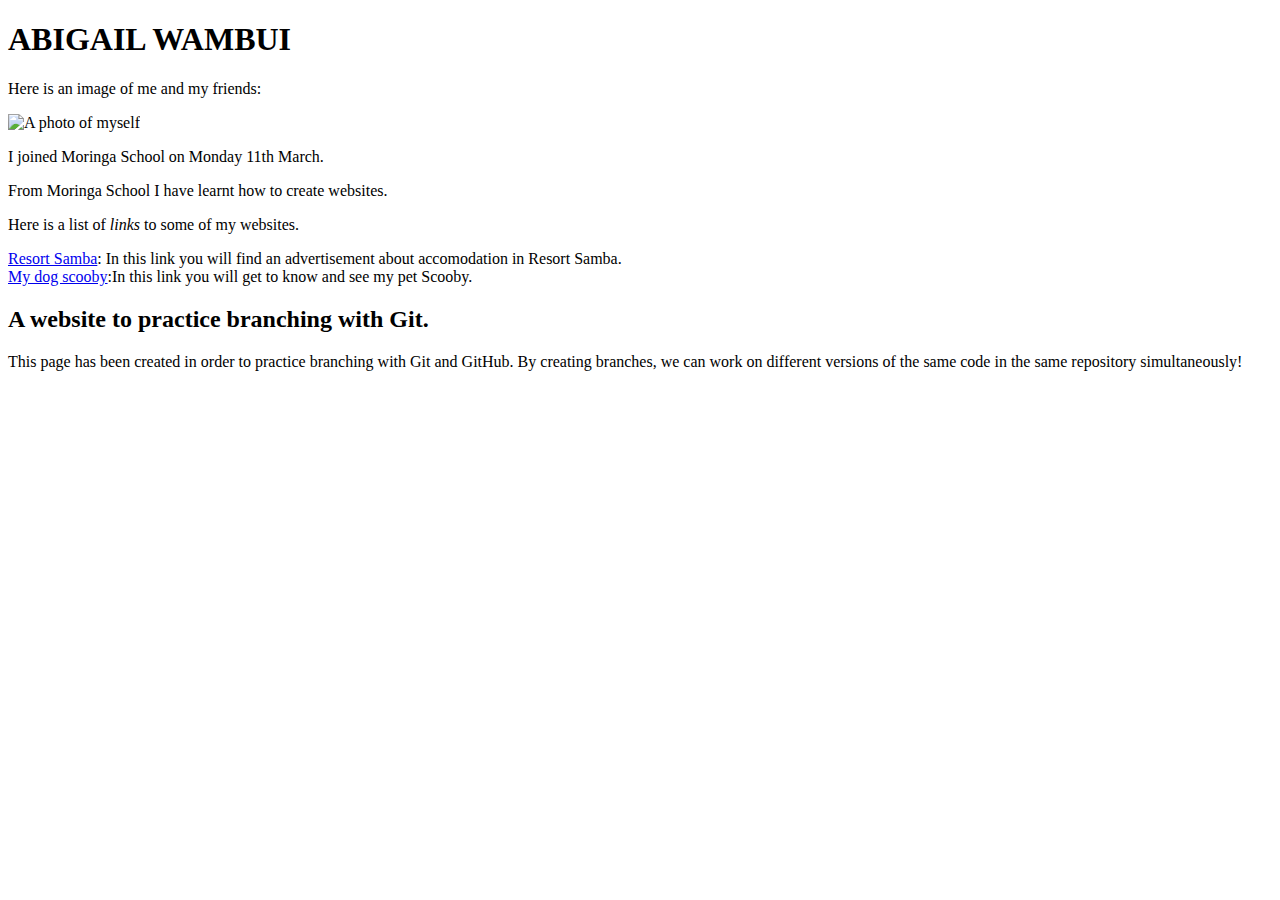
==== myportfolio.html @ 99e5a12e "Add website links" ====
<!DOCTYPE html>
<html>
  <head>
    <link href="css/styles.css" rel="stylesheet" type="text/css">
    <title>My portfolio</title>
  </head>
  <body>
    <h1><strong>ABIGAIL WAMBUI</strong></h1>
    <p>Here is an image of me and my friends:</p>
    <img src="image/Me.jpg" alt="A photo of myself">

    <p>I joined Moringa School on Monday 11th March.</p><p>From Moringa School I have learnt how to create websites.</p>
    <p>Here is a list of <em>links</em> to some of my websites.</p.
      <ul>
        <li><a href="https://github.com/abigailwambui/Resort-Samba">Resort Samba</a>: In this link you will find an advertisement about accomodation in Resort Samba.</li>
        <li><a href="https://github.com/abigailwambui/My-dog-scooby">My dog scooby</a>:In this link you will get to know and see my pet Scooby.</li>
        </ul>
    <h2> A website to practice branching with Git. </h2>
    <p> This page has been created in order to practice branching with Git and GitHub. By creating branches, we can work on different versions of the same code in the same repository simultaneously!  </p>
  </body>
</html>
---- css/styles.css ----
img{
  height: 200px;
  width: 200px;
}
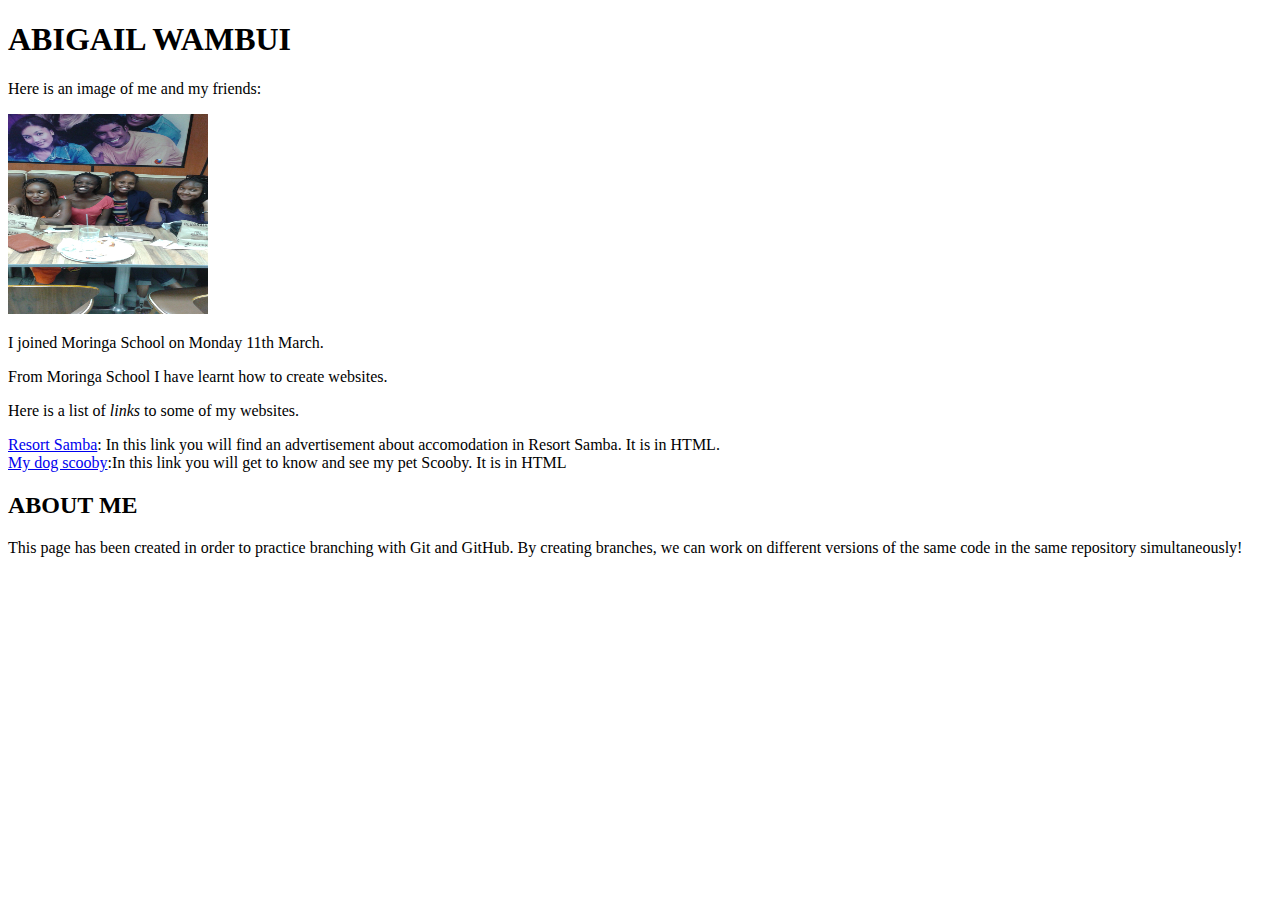
==== commit 72e78f73: "Add a h2 about me" ====
--- a/myportfolio.html
+++ b/myportfolio.html
@@ -8,14 +8,13 @@
     <h1><strong>ABIGAIL WAMBUI</strong></h1>
     <p>Here is an image of me and my friends:</p>
     <img src="image/Me.jpg" alt="A photo of myself">
-
     <p>I joined Moringa School on Monday 11th March.</p><p>From Moringa School I have learnt how to create websites.</p>
     <p>Here is a list of <em>links</em> to some of my websites.</p.
       <ul>
-        <li><a href="https://github.com/abigailwambui/Resort-Samba">Resort Samba</a>: In this link you will find an advertisement about accomodation in Resort Samba.</li>
-        <li><a href="https://github.com/abigailwambui/My-dog-scooby">My dog scooby</a>:In this link you will get to know and see my pet Scooby.</li>
+        <li><a href="https://github.com/abigailwambui/Resort-Samba">Resort Samba</a>: In this link you will find an advertisement about accomodation in Resort Samba. It is in HTML.</li>
+        <li><a href="https://github.com/abigailwambui/My-dog-scooby">My dog scooby</a>:In this link you will get to know and see my pet Scooby. It is in HTML</li>
         </ul>
-    <h2> A website to practice branching with Git. </h2>
-    <p> This page has been created in order to practice branching with Git and GitHub. By creating branches, we can work on different versions of the same code in the same repository simultaneously!  </p>
+    <h2>ABOUT ME</h2>
+    <p> This page has been created in order to practice branching with Git and GitHub. By creating branches, we can work on different versions of the same code in the same repository simultaneously!</p>
   </body>
 </html>
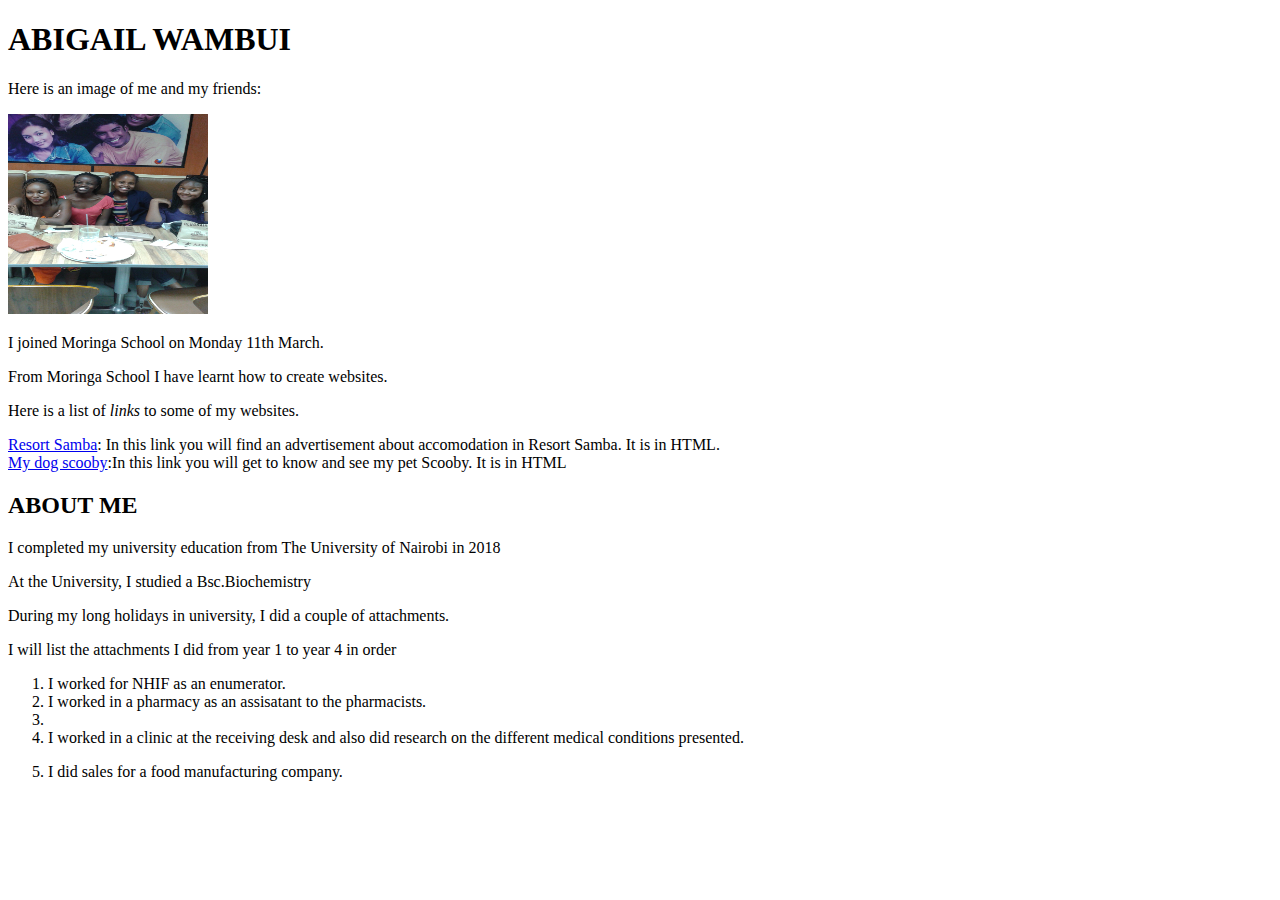
==== commit 27e62301: "Add an unordered list" ====
--- a/myportfolio.html
+++ b/myportfolio.html
@@ -15,6 +15,13 @@
         <li><a href="https://github.com/abigailwambui/My-dog-scooby">My dog scooby</a>:In this link you will get to know and see my pet Scooby. It is in HTML</li>
         </ul>
     <h2>ABOUT ME</h2>
-    <p> This page has been created in order to practice branching with Git and GitHub. By creating branches, we can work on different versions of the same code in the same repository simultaneously!</p>
+    <p>I completed my university education from The University of Nairobi in 2018</p><p>At the University, I studied a Bsc.Biochemistry</p>
+    <p>During my long holidays in university, I did a couple of attachments.</p><p>I will list the attachments I did from year 1 to year 4 in order</p>
+    <ol>
+      <li>I worked for NHIF as an enumerator.</li>
+      <li>I worked in a pharmacy as an assisatant to the pharmacists.<li>
+      <li>I worked in a clinic at the receiving desk and also did research on the different medical conditions presented.</p>
+      <li>I did sales for a food manufacturing company.</li>
+      </ol>
   </body>
 </html>
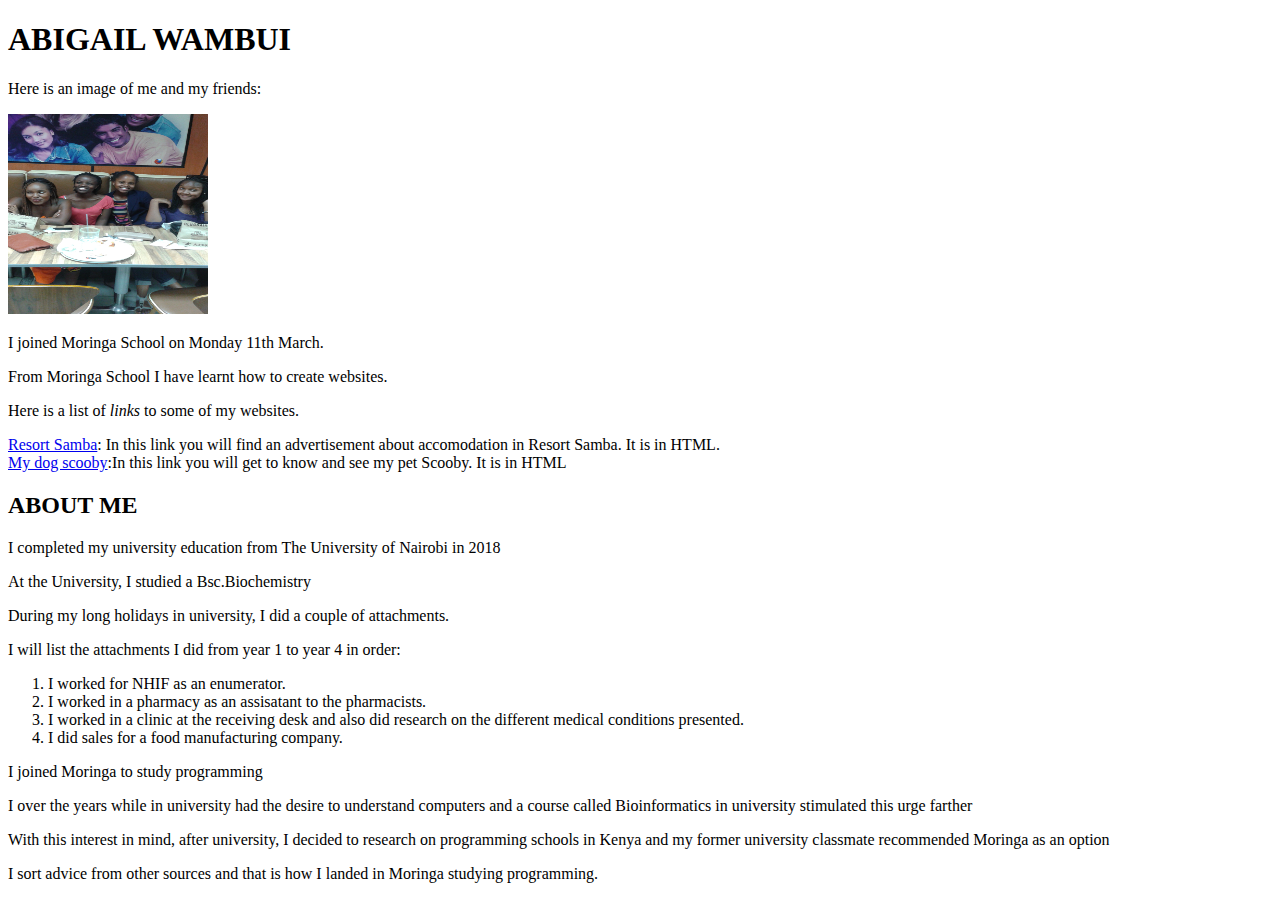
==== commit 55209603: "Add new elements" ====
--- a/myportfolio.html
+++ b/myportfolio.html
@@ -16,12 +16,16 @@
         </ul>
     <h2>ABOUT ME</h2>
     <p>I completed my university education from The University of Nairobi in 2018</p><p>At the University, I studied a Bsc.Biochemistry</p>
-    <p>During my long holidays in university, I did a couple of attachments.</p><p>I will list the attachments I did from year 1 to year 4 in order</p>
+    <p>During my long holidays in university, I did a couple of attachments.</p><p>I will list the attachments I did from year 1 to year 4 in order:</p>
     <ol>
       <li>I worked for NHIF as an enumerator.</li>
-      <li>I worked in a pharmacy as an assisatant to the pharmacists.<li>
-      <li>I worked in a clinic at the receiving desk and also did research on the different medical conditions presented.</p>
+      <li>I worked in a pharmacy as an assisatant to the pharmacists.</li>
+      <li>I worked in a clinic at the receiving desk and also did research on the different medical conditions presented.</li>
       <li>I did sales for a food manufacturing company.</li>
-      </ol>
+  </ol>
+    <p>I joined Moringa to study programming</p>
+    <p>I over the years while in university had the desire to understand computers and a course called Bioinformatics in university stimulated this urge farther</p>
+    <p>With this interest in mind, after university, I decided to research on programming schools in Kenya and my former university classmate recommended Moringa as an option</p>
+    <p>I sort advice from other sources and that is how I landed in Moringa studying programming.</p>
   </body>
 </html>
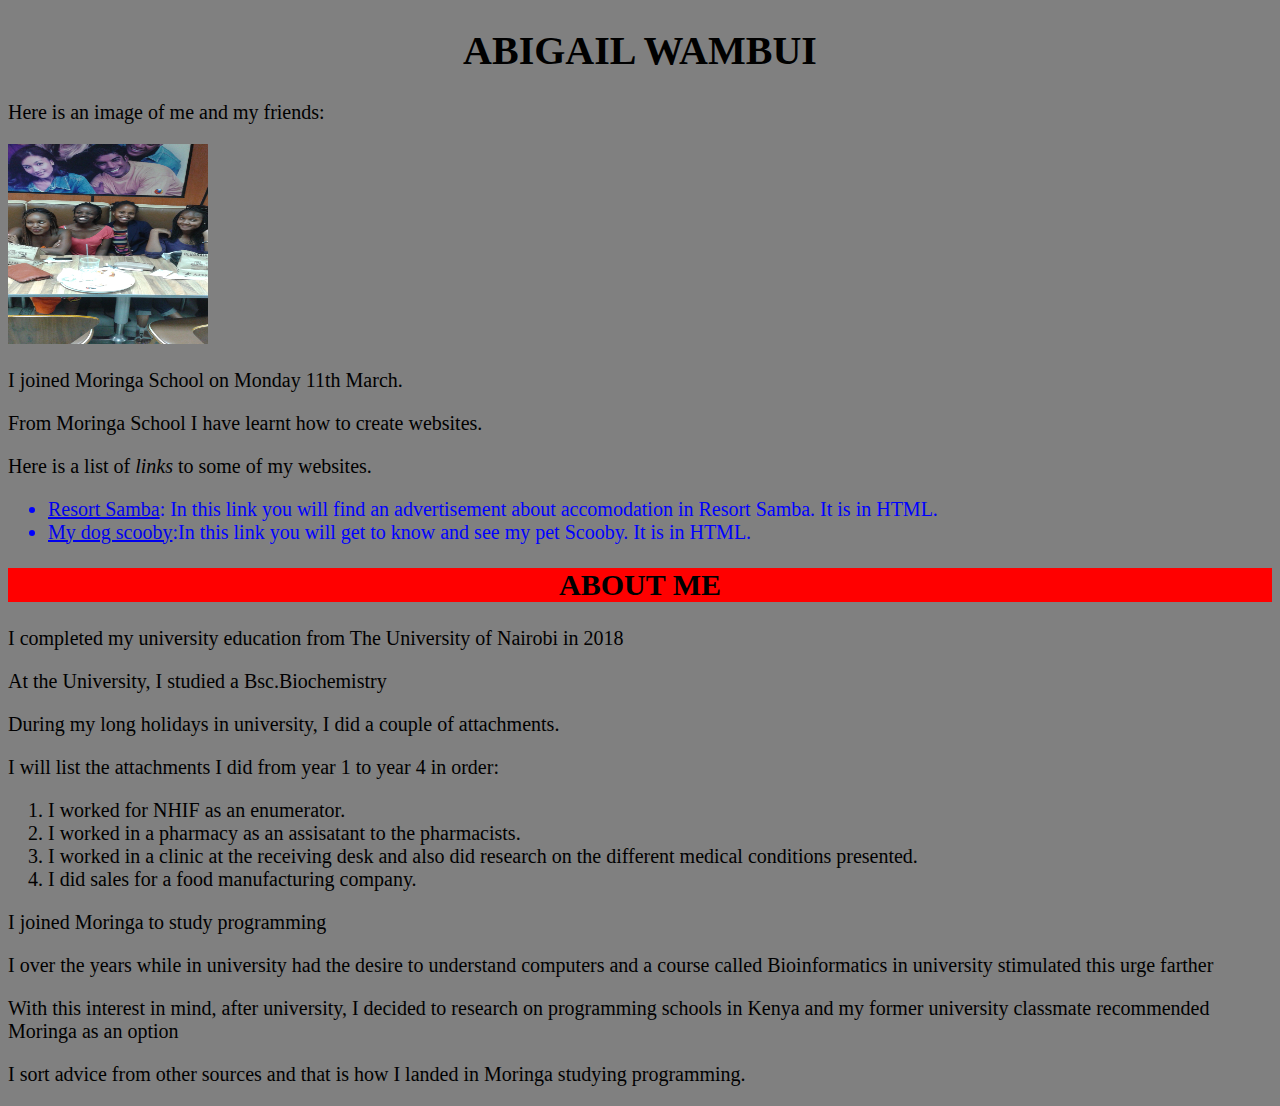
==== commit f2142858: "Add a cascading div" ====
--- a/myportfolio.html
+++ b/myportfolio.html
@@ -6,26 +6,31 @@
   </head>
   <body>
     <h1><strong>ABIGAIL WAMBUI</strong></h1>
+
     <p>Here is an image of me and my friends:</p>
     <img src="image/Me.jpg" alt="A photo of myself">
+    <div class="ray">
     <p>I joined Moringa School on Monday 11th March.</p><p>From Moringa School I have learnt how to create websites.</p>
-    <p>Here is a list of <em>links</em> to some of my websites.</p.
+    <p>Here is a list of <em>links</em> to some of my websites.</p>
       <ul>
         <li><a href="https://github.com/abigailwambui/Resort-Samba">Resort Samba</a>: In this link you will find an advertisement about accomodation in Resort Samba. It is in HTML.</li>
-        <li><a href="https://github.com/abigailwambui/My-dog-scooby">My dog scooby</a>:In this link you will get to know and see my pet Scooby. It is in HTML</li>
+        <li><a href="https://github.com/abigailwambui/My-dog-scooby">My dog scooby</a>:In this link you will get to know and see my pet Scooby. It is in HTML.</li>
         </ul>
-    <h2>ABOUT ME</h2>
+    <h2><strong>ABOUT ME</strong></h2>
     <p>I completed my university education from The University of Nairobi in 2018</p><p>At the University, I studied a Bsc.Biochemistry</p>
     <p>During my long holidays in university, I did a couple of attachments.</p><p>I will list the attachments I did from year 1 to year 4 in order:</p>
+  </div>
     <ol>
       <li>I worked for NHIF as an enumerator.</li>
       <li>I worked in a pharmacy as an assisatant to the pharmacists.</li>
       <li>I worked in a clinic at the receiving desk and also did research on the different medical conditions presented.</li>
       <li>I did sales for a food manufacturing company.</li>
   </ol>
+
     <p>I joined Moringa to study programming</p>
     <p>I over the years while in university had the desire to understand computers and a course called Bioinformatics in university stimulated this urge farther</p>
     <p>With this interest in mind, after university, I decided to research on programming schools in Kenya and my former university classmate recommended Moringa as an option</p>
     <p>I sort advice from other sources and that is how I landed in Moringa studying programming.</p>
+
   </body>
 </html>
--- a/css/styles.css
+++ b/css/styles.css
@@ -2,3 +2,21 @@
   height: 200px;
   width: 200px;
 }
+body{
+  background-color: grey;
+  font-size: 20px
+}
+h1{
+  text-align: center;
+}
+.ray h2{
+  text-align: center;
+  background-color: red;
+}
+.ray {
+  border-color: yellow;
+  border-spacing: 30px
+}
+.ray li{
+  color: blue
+}
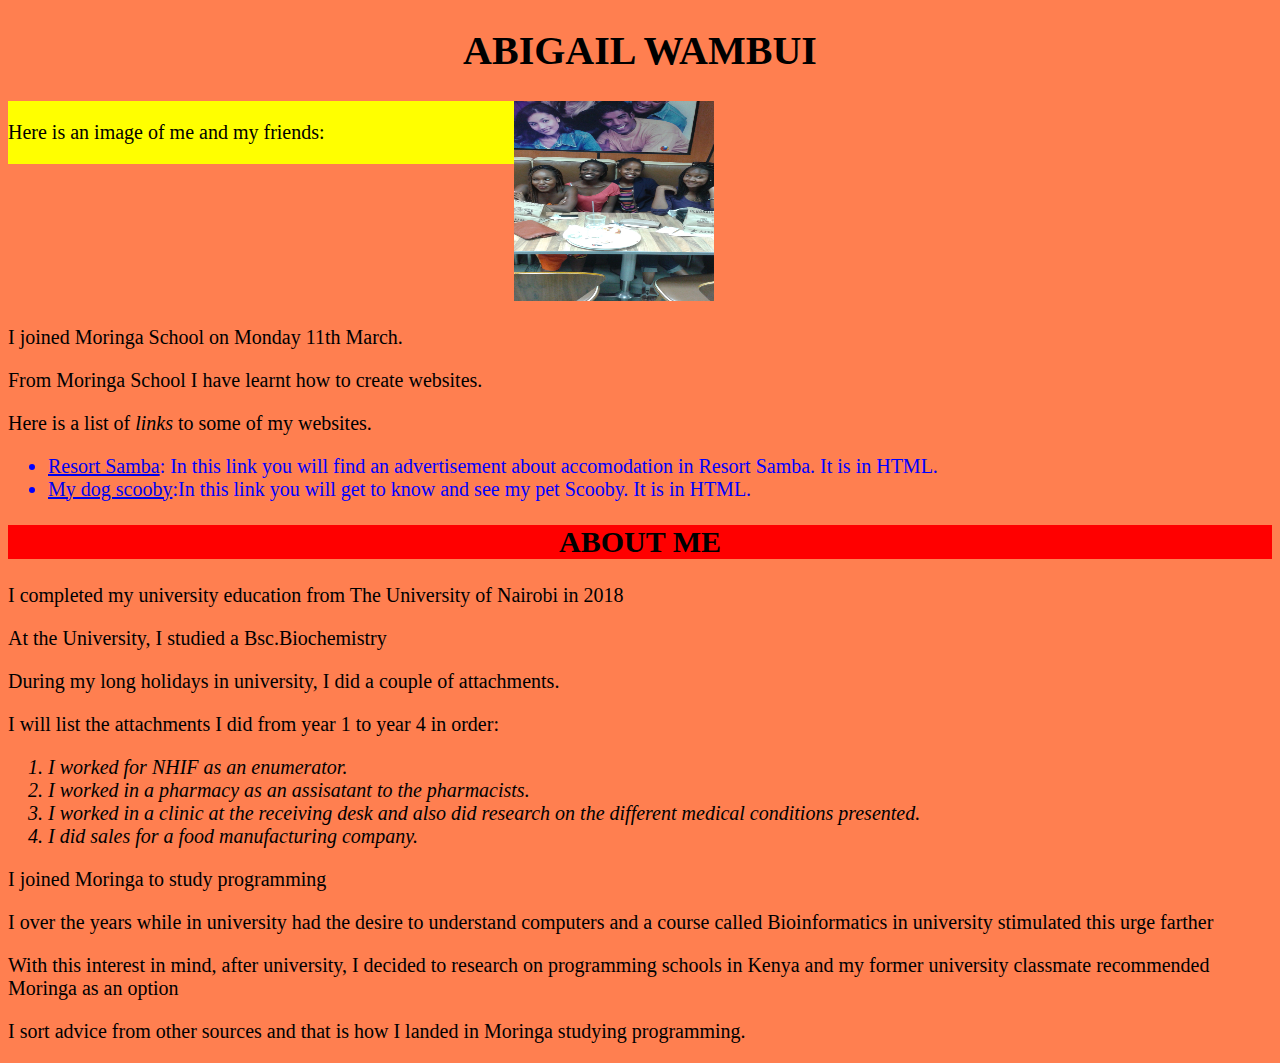
==== commit 9ab48915: "Add floats" ====
--- a/myportfolio.html
+++ b/myportfolio.html
@@ -7,7 +7,9 @@
   <body>
     <h1><strong>ABIGAIL WAMBUI</strong></h1>
 
+    <div class="img">
     <p>Here is an image of me and my friends:</p>
+    </div>
     <img src="image/Me.jpg" alt="A photo of myself">
     <div class="ray">
     <p>I joined Moringa School on Monday 11th March.</p><p>From Moringa School I have learnt how to create websites.</p>
@@ -17,15 +19,18 @@
         <li><a href="https://github.com/abigailwambui/My-dog-scooby">My dog scooby</a>:In this link you will get to know and see my pet Scooby. It is in HTML.</li>
         </ul>
     <h2><strong>ABOUT ME</strong></h2>
-    <p>I completed my university education from The University of Nairobi in 2018</p><p>At the University, I studied a Bsc.Biochemistry</p>
+    </div>
+    <p>I completed my university education from The University of Nairobi in 2018</p><p>At the University, I studied a <span id="me">Bsc.Biochemistry</span></p>
     <p>During my long holidays in university, I did a couple of attachments.</p><p>I will list the attachments I did from year 1 to year 4 in order:</p>
-  </div>
+  <div class="may">
+
     <ol>
       <li>I worked for NHIF as an enumerator.</li>
       <li>I worked in a pharmacy as an assisatant to the pharmacists.</li>
       <li>I worked in a clinic at the receiving desk and also did research on the different medical conditions presented.</li>
       <li>I did sales for a food manufacturing company.</li>
   </ol>
+  </div>
 
     <p>I joined Moringa to study programming</p>
     <p>I over the years while in university had the desire to understand computers and a course called Bioinformatics in university stimulated this urge farther</p>
--- a/css/styles.css
+++ b/css/styles.css
@@ -3,7 +3,7 @@
   width: 200px;
 }
 body{
-  background-color: grey;
+  background-color: coral;
   font-size: 20px
 }
 h1{
@@ -20,3 +20,16 @@
 .ray li{
   color: blue
 }
+.may li{
+  font-stretch: expanded;
+  font-style: oblique;
+}
+.me{
+  font-style: italic;
+  color: yellow;
+}
+.img{
+  width: 40%;
+ float: left;
+ background-color: yellow;
+}
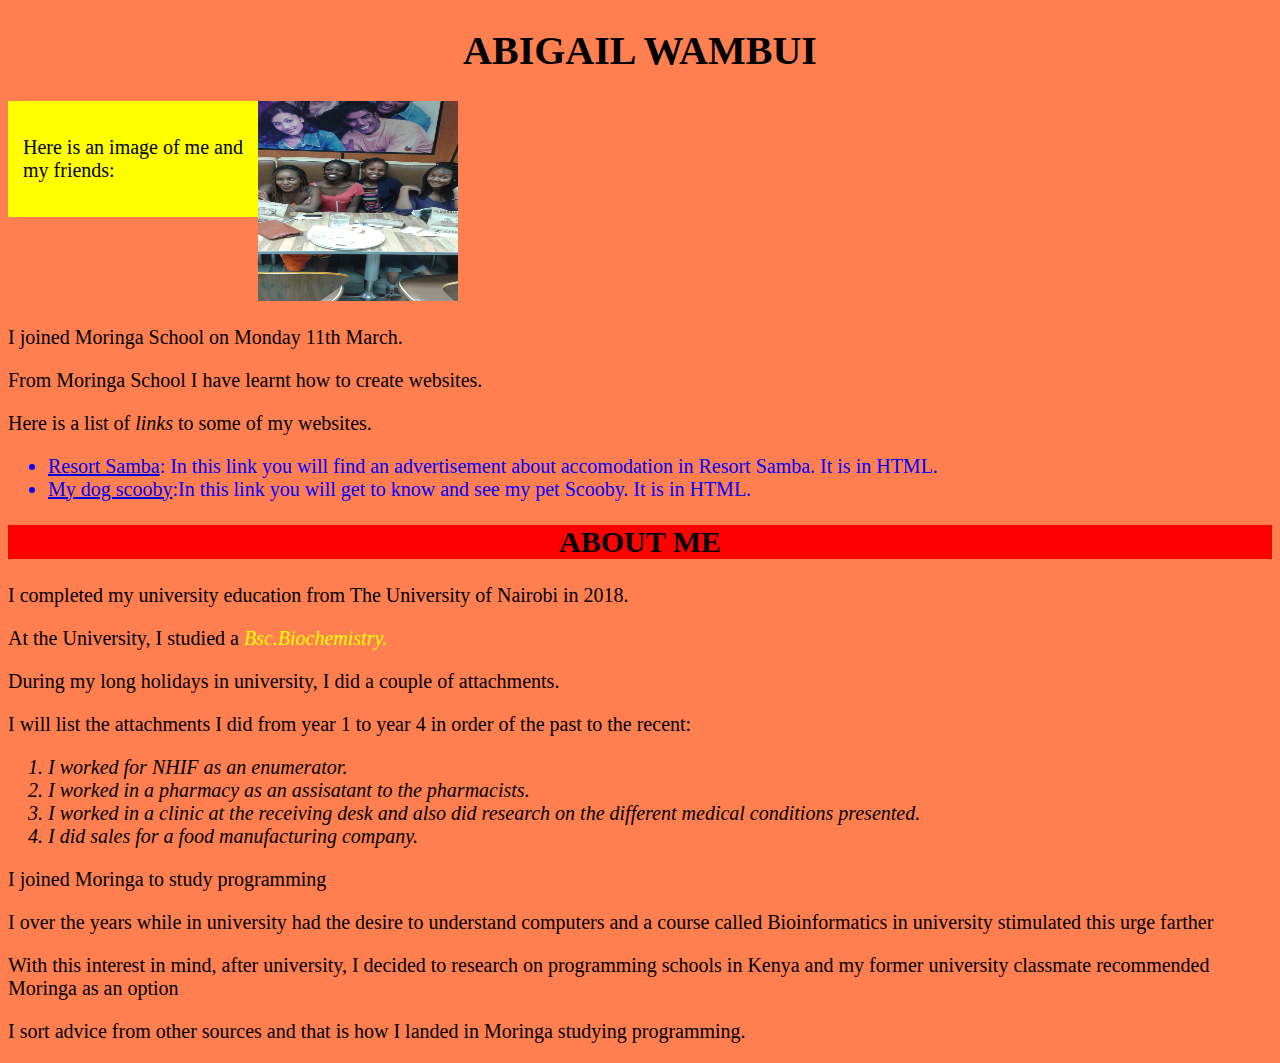
==== commit b311b5d9: "Add a span" ====
--- a/myportfolio.html
+++ b/myportfolio.html
@@ -20,8 +20,8 @@
         </ul>
     <h2><strong>ABOUT ME</strong></h2>
     </div>
-    <p>I completed my university education from The University of Nairobi in 2018</p><p>At the University, I studied a <span id="me">Bsc.Biochemistry</span></p>
-    <p>During my long holidays in university, I did a couple of attachments.</p><p>I will list the attachments I did from year 1 to year 4 in order:</p>
+    <p>I completed my university education from The University of Nairobi in 2018.</p><p>At the University, I studied a <span class="me">Bsc.Biochemistry.</span></p>
+    <p>During my long holidays in university, I did a couple of attachments.</p><p>I will list the attachments I did from year 1 to year 4 in order of the past to the recent:</p>
   <div class="may">
 
     <ol>
--- a/css/styles.css
+++ b/css/styles.css
@@ -33,3 +33,20 @@
  float: left;
  background-color: yellow;
 }
+@media screen and (min-width: 480px) {
+    body {
+        background-color: black;
+        color: white;
+    }
+}
+  @media screen and (min-width: 480px) {
+    body{
+      background-color: Coral;
+      color: black
+    }
+  }
+  .img {
+    width: 220px;
+    float: left;
+    padding: 15px;
+  }
